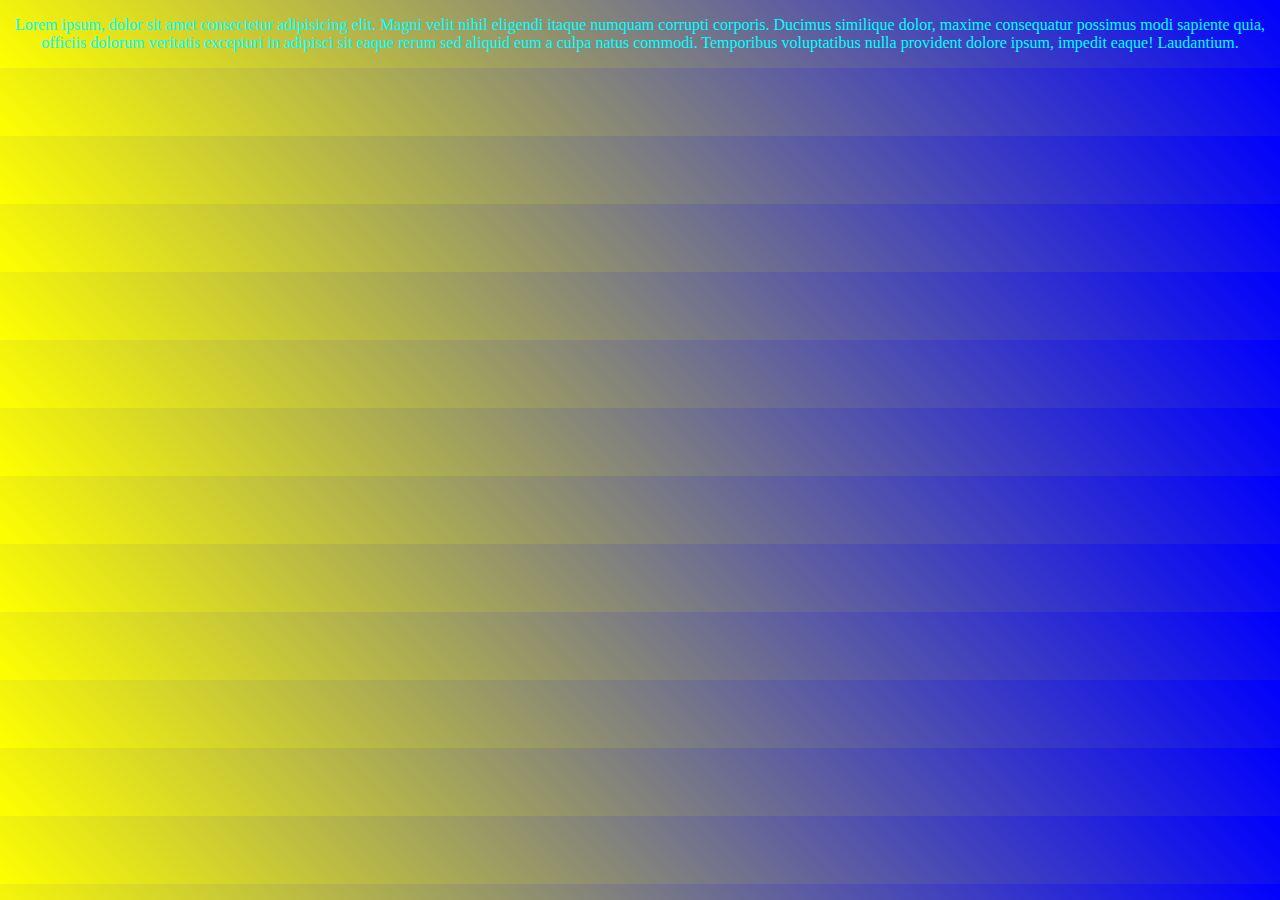
==== index.html @ 5eae187c "first Initial" ====
<!DOCTYPE html>
<html lang="en">
<head>
    <meta charset="UTF-8">
    <meta name="viewport" content="width=device-width, initial-scale=1.0">
    <title>flowers</title>
    <link rel="stylesheet" href="style.css">
</head>
<body>
    <p>Lorem ipsum, dolor sit amet consectetur adipisicing elit. Magni velit nihil eligendi itaque numquam corrupti corporis. Ducimus similique dolor, maxime consequatur possimus modi sapiente quia, officiis dolorum veritatis excepturi in adipisci sit eaque rerum sed aliquid eum a culpa natus commodi. Temporibus voluptatibus nulla provident dolore ipsum, impedit eaque! Laudantium.</p>
    
</body>
</html>
---- style.css ----
body{
    text-align: center;
    background-image: linear-gradient(45deg,yellow,blue);
}
p{
    color: aqua;
}
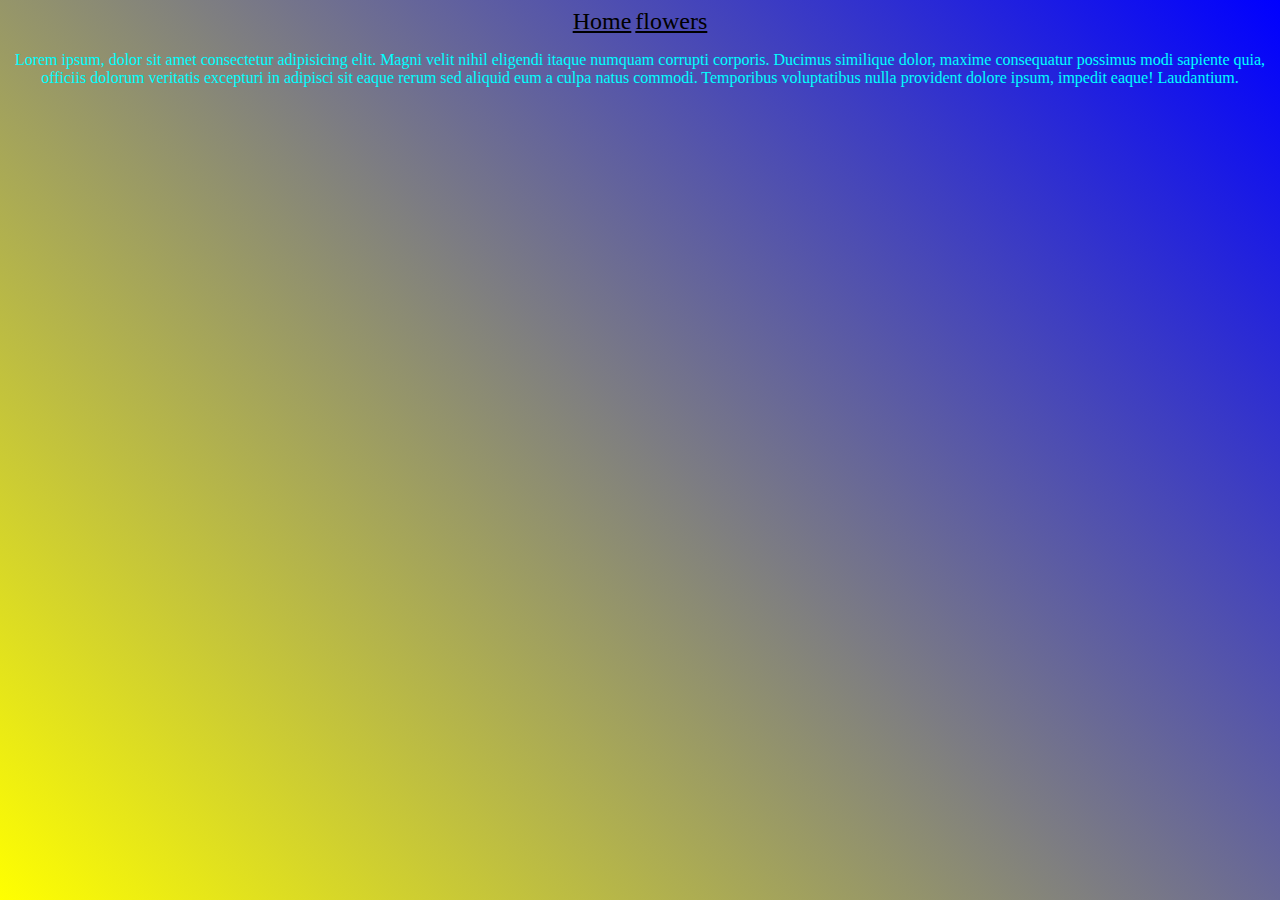
==== commit 3ff9d0ae: "Adding flower page" ====
--- a/index.html
+++ b/index.html
@@ -7,7 +7,11 @@
     <link rel="stylesheet" href="style.css">
 </head>
 <body>
+    <nav>
+        <a href="index.html">Home</a>
+        <a href="flowers.html">flowers</a>
+    </nav>
     <p>Lorem ipsum, dolor sit amet consectetur adipisicing elit. Magni velit nihil eligendi itaque numquam corrupti corporis. Ducimus similique dolor, maxime consequatur possimus modi sapiente quia, officiis dolorum veritatis excepturi in adipisci sit eaque rerum sed aliquid eum a culpa natus commodi. Temporibus voluptatibus nulla provident dolore ipsum, impedit eaque! Laudantium.</p>
-    
+
 </body>
 </html>--- a/style.css
+++ b/style.css
@@ -1,7 +1,17 @@
 body{
+    height: 100%;
     text-align: center;
     background-image: linear-gradient(45deg,yellow,blue);
+    background-attachment: fixed;
 }
 p{
     color: aqua;
+}
+a{
+    font-size: x-large;
+    color: black;
+}
+img{
+    width: 33%;
+    height: 500px;
 }